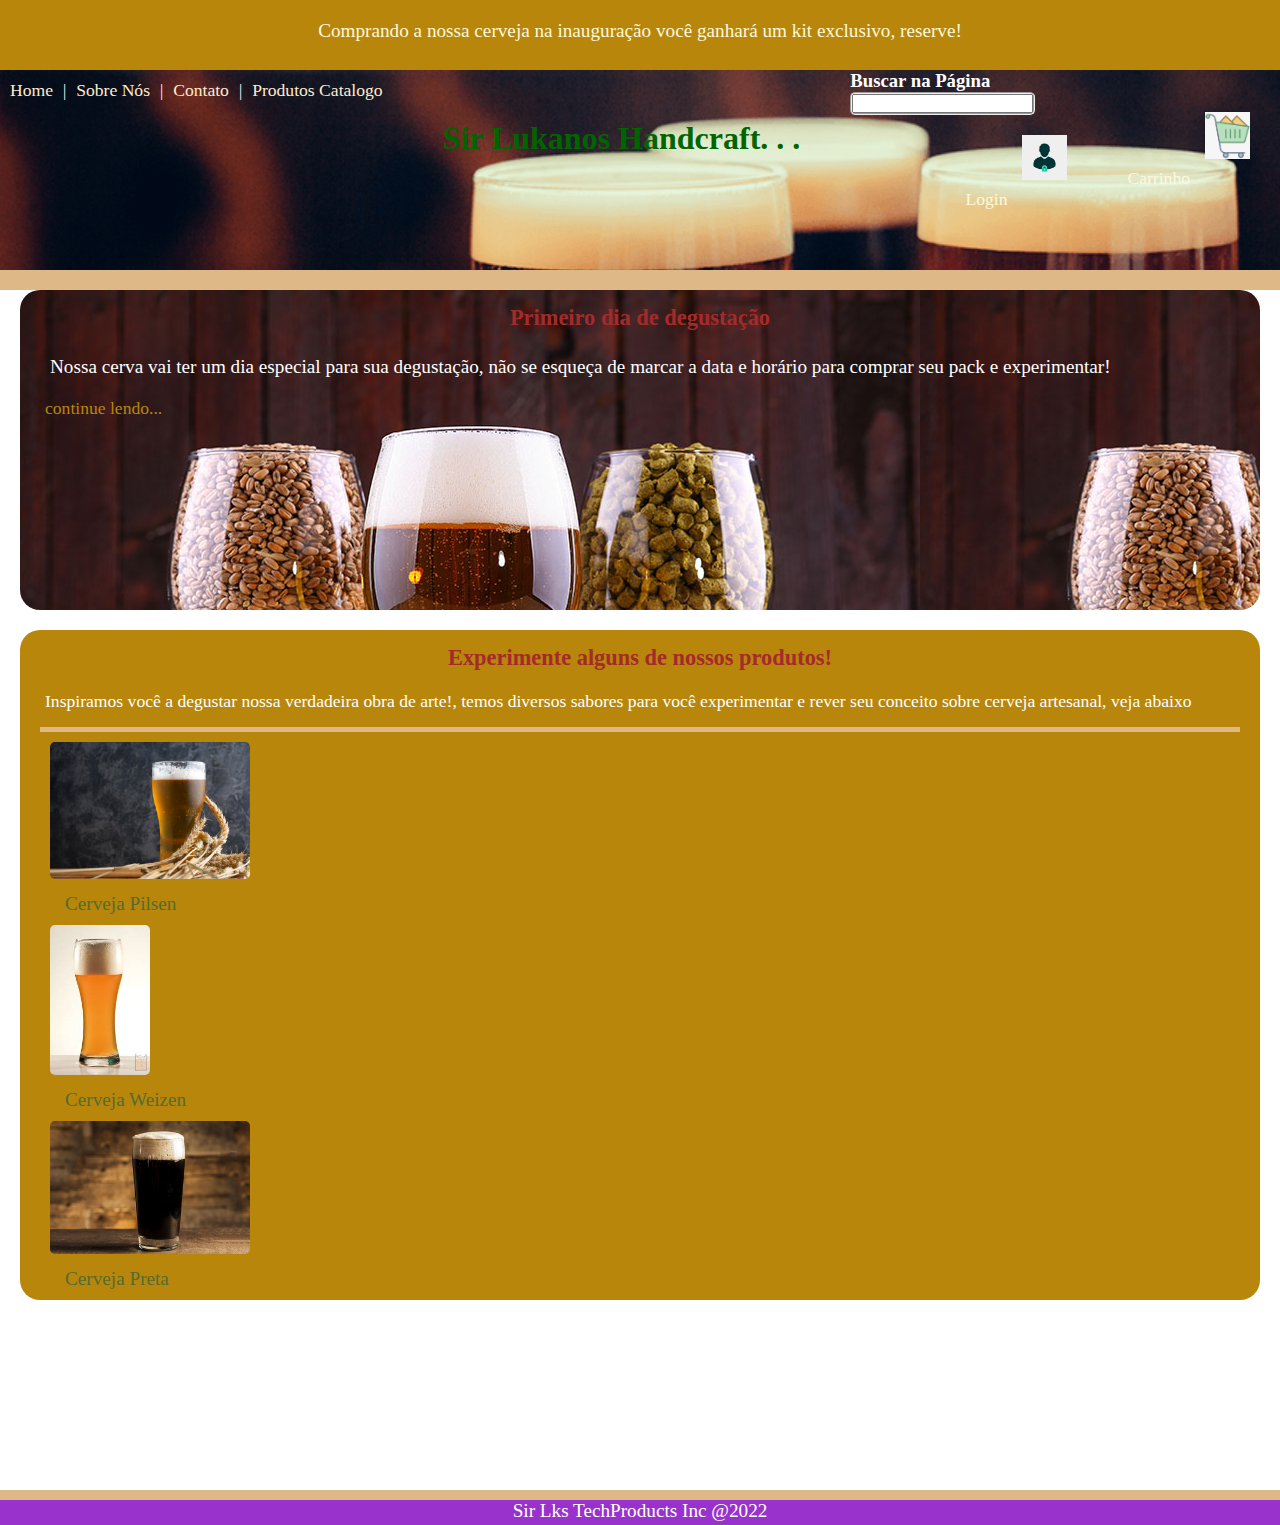
==== index.html @ 7db724d6 "Primeiros arquivos adicionados" ====
<!DOCTYPE html>
<html>
<head>
	<meta charset="utf-8">
	<meta name="viewport" content="width=device-width, initial-scale=1">
	<link rel="stylesheet" type="text/css" href="css/estilo.css">

	<title>Sir Lukanos | Cervejaria Artesanal</title>

</head>
<body>

	<div class="promocao">

		<a href="">Comprando a nossa cerveja na inauguração você ganhará um kit exclusivo, reserve!</a>

	</div>

	<div class="menu-principal">

		<ul class="lista-menu">
			<li>
				<a href="index.html">Home</a>|
			</li>
			<li>
				<a href="sobre.html">Sobre Nós</a>|
			</li>
			<li>
				<a href="">Contato</a>|
			</li>
			<li>
				<a href="">Produtos Catalogo</a>
			</li>
		</ul>

		<div class="logo">

			<h1>Sir Lukanos Handcraft. . .</h1>

		<h3>Buscar na Página</h3>
		<form class="formulario-buscar">
			<fieldset>
				<input type="text" name="buscar">
			</fieldset>
		</form>

		</div>

		<ul class="lista-secundaria">
			<li>

				<a href="">Carrinho<img src="imagens/carrinho-compra.jpg" width="45"></a>

			</li>
			<li>

				<a href="">Login<img src="imagens/login.jpg" width="45"></a>

			</li>
		</ul>
		
	</div>

	<div id="container-pagina">
		
		<div class="conteudo-principal">

			<h2>Primeiro dia de degustação</h2>
		<p>Nossa cerva vai ter um dia especial para sua degustação, não se esqueça de marcar a data e horário para  comprar seu pack e experimentar!</p>
		<a href="">continue lendo...</a>

		</div>

		<div class="conteudo-secundario">
			
			<h2>Experimente alguns de nossos produtos!</h2>

			<p>Inspiramos você a degustar nossa verdadeira obra de arte!, temos diversos sabores para você experimentar e rever seu conceito sobre cerveja artesanal, veja abaixo</p>

			<ul>
				<img src="imagens/cerveja-pilsen.jpg" width="200">
				<li><a href="">Cerveja Pilsen</a></li>

				<img src="imagens/cerveja-weizen.jpg" width="100">
				<li><a href="">Cerveja Weizen</a></li>

				<img src="imagens/cerveja-preta.png" width="200">
				<li><a href="">Cerveja Preta</a></li>
			</ul>

		</div>

	</div>

	<div class="rodape">

		<span> Sir Lks TechProducts Inc @2022 </span>
		
	</div>

</body>
</html>
---- css/estilo.css ----
* {
	padding: 0;
	margin: 0;
}

body {
	font-family: "Times New Roman", Times, serif;
	background-color: #DEB887;
}

/* Formatação do Menu Principal */

.menu-principal {
	width: 100;
	height: 200px;
	margin: 0px auto;
	background-color: #B8860B;
	background-image: url(../imagens/pasto-extraordinario.png);
	background-size: cover;
}

.lista-menu li {
	float: left;
	list-style: none;
	padding-top: 10px;
	color: #fff;
}

.lista-menu a {
	text-align: center;
	text-decoration: none;
	padding: 5px;
	margin: 5px;
	font-size: 1.1em;
	color: #FFEBCD;
}

.lista-menu a:hover {
	background: #556B2F;
}

.logo h1 {
	color: #006400;
	font-family: Copperplate, Papyrus, fantasy;
	text-align: center;
	float: left;
	padding: 50px;
}

.logo form {
	float: left;
}

.logo h3 {
	color: #fff;
}

/* ------------------------------------ */

/* Formatação inicial da página promoção */

.promocao {
	width: 100;
	height: 50px;
	background-color: #556B2F;
	text-align: center;
	padding-top: 20px;
}

.promocao a{
	text-decoration: none;
	font-size: 1.2em;
	color: #FFF8DC;
}

.promocao:hover {
	background-color: #B8860B;
	cursor: pointer;
}

/* ------------------------------------ */

/* Formatação da lista secundaria do menu (carrinho, login entre outros) */

.lista-secundaria a {
	text-decoration: none;
	font-size: 1.1em;
	color: #FFF8DC;
}

.lista-secundaria a:hover {
	background: #556B2F;
	cursor: pointer;
	padding: 5px;
}

.lista-secundaria li{
	float: right;
	padding-right: 10px;
	margin: 20px;
	list-style: none;
	padding-left: 10px;
}

.lista-secundaria img {
	margin-bottom: 25px;
	padding-left: 15px;
}

.formulario-buscar fieldset {
	border-radius: 5px;
}

/* ------------------------------------ */

/* Formatação do Container da Página */

#container-pagina {
	background: #fff;
	width: 100;
	height: 1200px;
	margin-top: 10px;
	margin: 10px auto;
}

/* ------------------------------------ */

/* Formatação do Conteúdo Principal */

.conteudo-principal {
	margin: 20px;
	padding: 10px;
	width: 100;
	height: 300px;
	background-image: url(../imagens/festival-cerveja.jpg);
	border-radius: 20px;

}

.conteudo-principal h2 {
	font-size: 1.4em;
	color: #A52A2A;
	text-align: center;
	padding: 5px;
}

.conteudo-principal p {
	padding: 10px;
	margin: 10px;
	font-size: 1.2em;
	color: #FFF;
}

.conteudo-principal a {
	text-decoration: none;
	font-size: 1.1em;
	color: #B8860B;
	margin: 15px;
	padding-top: 50px;
}

/* Formatação conteudo secundario */

.conteudo-secundario {
	margin: 20px;
	padding: 10px;
	width: 100;
	height: 650px;
	background: #B8860B;
	border-radius: 20px;
}

.conteudo-secundario p {
	padding: 5px;
	margin: 10px;
	font-size: 1.1em;
	color: #FFF;
}

.conteudo-secundario h2 {
	font-size: 1.4em;
	color: #A52A2A;
	text-align: center;
	padding: 5px;
}

.conteudo-secundario ul {
	list-style: none;
	padding: 10px;
	margin: 10px;
	border-top: 5px solid #DEB887;
}

.conteudo-secundario ul li a{
	text-decoration: none;
	font-size: 1.2em;
	padding: 5px;
	color: #556B2F;
}

.conteudo-secundario li {
	margin: 5px;
	padding: 5px;
}

.conteudo-secundario img {
	border-radius: 5px;
}

/* Formatação Roda Pé */

.rodape {
	width: 100;
	height: 25px;
	background: #9932CC;
	color: #FFF;
	font-size: 1.2em;
	text-align: center;
}

/*      Formataçao Parallax      */

#caixa-parallax, html {
	font: 16px "Lato", sans-serif;
	color: #777;
	height: 100%;
}

.caixa1, .caixa2 {
	position: relative;
	height: 100%;
	opacity: 0.7;
	background-repeat: no-repeat;
	background-size: cover;
	background-position: center;
	background-attachment: fixed;
}

.caixa1 {
	background: url(../imagens/cerveja-fundo1.jpg);
}

.caixa2 {
	background: url(../imagens/cerveja-fundo2.jpg);
}

/* ---------------------------- */

.conteudo {
	color: #777;
	background-color: white;
	text-align: justify;
	padding: 50px 80px;
}
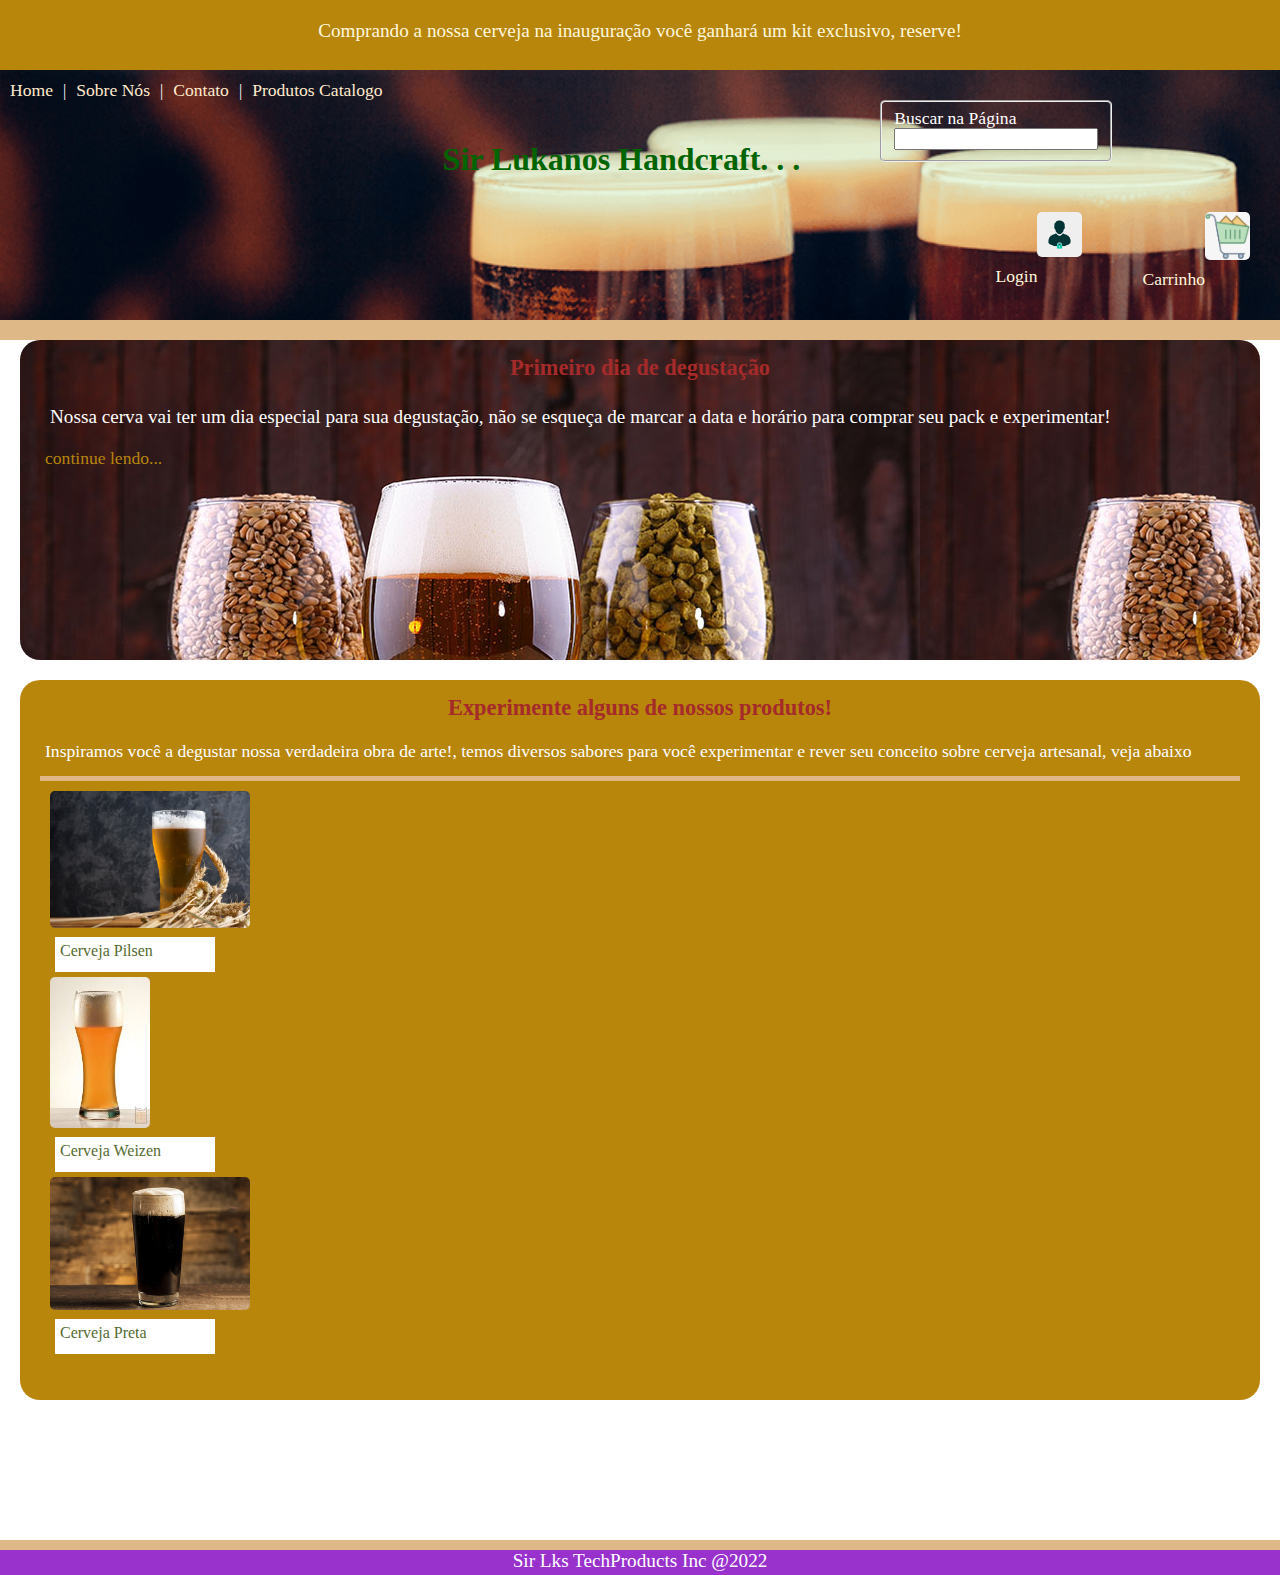
==== commit 886c898e: "Update" ====
--- a/index.html
+++ b/index.html
@@ -3,7 +3,13 @@
 <head>
 	<meta charset="utf-8">
 	<meta name="viewport" content="width=device-width, initial-scale=1">
+
 	<link rel="stylesheet" type="text/css" href="css/estilo.css">
+	<link rel="stylesheet" type="text/css" href="css/normalize.css">
+	
+	<!-- Compatibilidade com Browsers --->
+
+	<script src="js/html5shiv.js"></script>
 
 	<title>Sir Lukanos | Cervejaria Artesanal</title>
 
@@ -26,7 +32,7 @@
 				<a href="sobre.html">Sobre Nós</a>|
 			</li>
 			<li>
-				<a href="">Contato</a>|
+				<a href="contato.html">Contato</a>|
 			</li>
 			<li>
 				<a href="">Produtos Catalogo</a>
@@ -37,11 +43,13 @@
 
 			<h1>Sir Lukanos Handcraft. . .</h1>
 
-		<h3>Buscar na Página</h3>
 		<form class="formulario-buscar">
 			<fieldset>
-				<input type="text" name="buscar">
+				<label for="buscar">Buscar na Página</label>
+				<br>
+				<input type="search" id="buscar">
 			</fieldset>
+			
 		</form>
 
 		</div>
--- a/css/estilo.css
+++ b/css/estilo.css
@@ -12,7 +12,7 @@
 
 .menu-principal {
 	width: 100;
-	height: 200px;
+	height: 250px;
 	margin: 0px auto;
 	background-color: #B8860B;
 	background-image: url(../imagens/pasto-extraordinario.png);
@@ -91,10 +91,9 @@
 .lista-secundaria a:hover {
 	background: #556B2F;
 	cursor: pointer;
-	padding: 5px;
-}
-
-.lista-secundaria li{
+}
+
+.lista-secundaria li {
 	float: right;
 	padding-right: 10px;
 	margin: 20px;
@@ -104,12 +103,14 @@
 
 .lista-secundaria img {
 	margin-bottom: 25px;
-	padding-left: 15px;
+	border-radius: 5px;
 }
 
 .formulario-buscar fieldset {
 	border-radius: 5px;
-}
+	margin: 10px;
+}
+
 
 /* ------------------------------------ */
 
@@ -165,7 +166,7 @@
 	margin: 20px;
 	padding: 10px;
 	width: 100;
-	height: 650px;
+	height: 700px;
 	background: #B8860B;
 	border-radius: 20px;
 }
@@ -193,14 +194,22 @@
 
 .conteudo-secundario ul li a{
 	text-decoration: none;
-	font-size: 1.2em;
-	padding: 5px;
+	font-size: 1.0em;
 	color: #556B2F;
 }
 
 .conteudo-secundario li {
 	margin: 5px;
 	padding: 5px;
+	background: #FFF;
+	width: 150px;
+	height: 25px;
+}
+
+.conteudo-secundario li:hover {
+	width: 300px;
+	background: #FFF;
+	transition: all 3s;
 }
 
 .conteudo-secundario img {
@@ -218,7 +227,19 @@
 	text-align: center;
 }
 
-/*      Formataçao Parallax      */
+/*      Formataçao Sobre      */
+
+.sobre-nos img {
+	width: 100%;
+	height: 500px;
+}
+
+
+
+
+
+
+/* ---------------------------------------*/
 
 #caixa-parallax, html {
 	font: 16px "Lato", sans-serif;
@@ -244,11 +265,44 @@
 	background: url(../imagens/cerveja-fundo2.jpg);
 }
 
-/* ---------------------------- */
-
 .conteudo {
 	color: #777;
 	background-color: white;
 	text-align: justify;
 	padding: 50px 80px;
-}+}
+
+.conteudo-titulo {
+	position: absolute;
+	left: 0;
+	top: 45%;
+	width: 100%;
+	color: #fff;
+	text-align: center;
+}
+
+/* -------------------------------------------------------- */
+
+/* --- Formatação Sobre - Formulario ---*/
+
+form {
+	padding: 10px;
+	margin: 10px;
+}
+
+label {
+	font-size: 1.1em;
+	color: #FFF;
+}
+
+.formulario {
+	width: 100;
+	height: 300px;
+	border: 5px solid #FFF;
+	margin: 100px;
+}
+
+.conteudo-secundario h1 {
+	text-align: center;
+	color: #FFF;
+}
